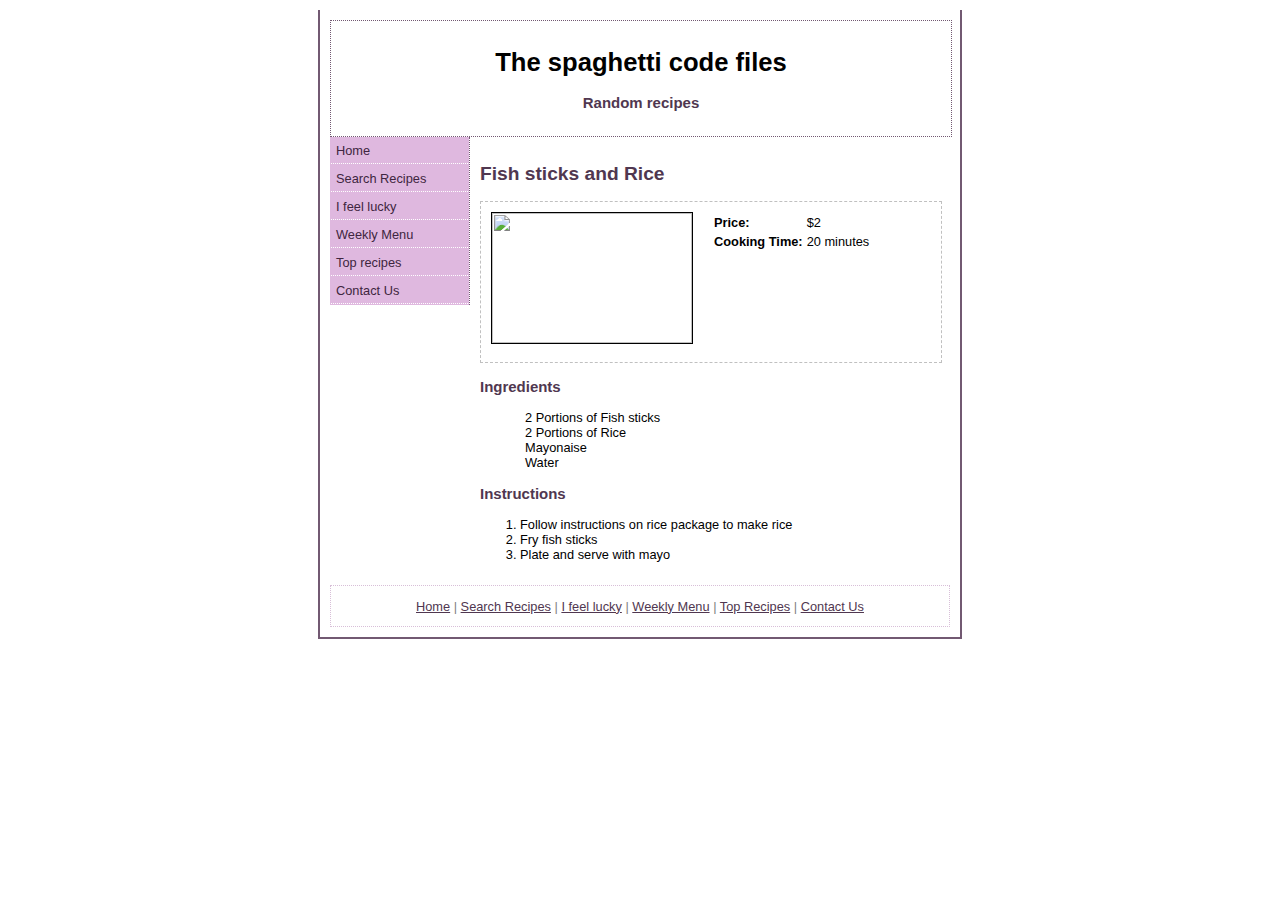
==== RecipeNg/recipe.html @ 16de8fb5 "Initial commit" ====
﻿<!DOCTYPE html>
<html>
<head>
    <title>The spaghetti code files</title>
    <link href="Content/app.css" rel="stylesheet" />
</head>
<body>
    <div class="container">

        <header>
            <h1>The spaghetti code files</h1>
            <h3>Random recipes</h3>
        </header>

        <nav>
            <ul>
                <li><a href="/">Home</a></li>
                <li><a href="#/search">Search Recipes</a></li>
                <li><a href="/recipe.html">I feel lucky</a></li>
                <li><a href="/weeklyMenu.html">Weekly Menu</a></li>
                <li><a href="#/toprecipes">Top recipes</a></li>
                <li><a href="#/contactus">Contact Us</a></li>
            </ul>
        </nav>

        <article>
            <div>
                <h2>Fish sticks and Rice</h2>
                <div class="box">
                    <div class="rightboxcontent">
                        <table>
                            <tr>
                                <td class="style_bold">Price:</td>
                                <td>$2</td>
                            </tr>
                            <tr>
                                <td class="style_bold">Cooking Time:</td>
                                <td>20&nbsp;minutes</td>
                            </tr>
                        </table>
                    </div>
                    <div class="leftboximage">
                        <img class="recipeImage" src="Content/Images/food/fishsticks-mine.jpg" />
                    </div>
                </div>
                <h3>Ingredients</h3>
                <ul class="ingredientsList">
                    <li>2 Portions of Fish sticks</li>
                    <li>2 Portions of Rice</li>
                    <li>Mayonaise</li>
                    <li>Water</li>
                </ul>
                <h3>Instructions</h3>
                <ol>
                    <li>Follow instructions on rice package to make rice</li>
                    <li>Fry fish sticks</li>
                    <li>Plate and serve with mayo</li>
                </ol>
            </div>
        </article>

        <footer>
            <p>
                <a href="#/">Home</a> |
                <a href="#/search">Search Recipes</a> |
                <a href="/recipe.html">I feel lucky</a> |
                <a href="/weeklyMenu.html">Weekly Menu</a> |
                <a href="#/toprecipes">Top Recipes</a> |
                <a href="#/contactus">Contact Us</a>
            </p>
        </footer>
    </div>
</body>
</html>
---- RecipeNg/Content/app.css ----
﻿body, header, footer, content, nav, .container {
    margin: 0;
    padding: 0;
    border: 0;
}
body {
    font-family: "Trebuchet MS", Arial, Helvetica, sans-serif;
    font-size: 0.8em;
    background-image: url("/Content/Images/bg-spaghetti.jpg");
    background-repeat: repeat;
    background-attachment: scroll;
}

header {
    text-align: center;
    width: 600px;
    padding: 10px;
    border: 1px dotted #725972;
    background-image: url("/Content/Images/masthead.gif");
    background-repeat: repeat;
    background-attachment: scroll;
}

footer {
    text-align: center;
    clear: both;
    width: 618px;
    border: 1px dotted #d8bfd8;
}

.container {
    width: 620px;
    margin: 0 auto;
    padding: 10px;
    border-right: 2px solid #725972;
    border-bottom: 2px solid #725972;
    border-left: 2px solid #725972;
    background-color: #fff;
    margin-top: 10px;
}

nav {
    position: relative;
    float: left;
    width: 139px;
    margin: 10px, 0, 10px, 0;
    border-right: 1px dotted #725972;
}

article {
    float: left;
    width: 470px;
    margin-top: 10px;
    margin-bottom: 10px;
    margin-left: 10px;
}

/* Masthead Styles */
.masthead h1 {
    color: #fff;
}

.masthead h3 {
    color: #402640;
}
/* Navigation Styles */
nav ul {
    list-style-type: none;
    width: 100%;
    display: block;
    margin: 0;
    padding: 0;
}

nav li {
    display: block;
    margin: 0;
    padding: 0;
    border: 1px dotted #dfb8df;
    background-color: #dfb8df;
}

nav a {
    color: #402640;
    text-decoration: none;
    display: block;
    padding: 5px;
    border-bottom: 1px dotted #fff;
    background-color: #dfb8df;
}

nav a:hover {
        color: #402640;
        text-decoration: none;
        background-color: #fff;
    }
/* Content Styles */
.content h1, h2, h3, h4, h5, h6 {
    color: #503750;
}

.ingredientsList{
    list-style-type:none;
    margin:5px;
}

.instructionsList {
    list-style-type:decimal;
    margin:15px;
}

.content img {
    padding: 5px;
    border: 1px solid #402640;
}
/* Footer Styles */
footer p {
    color: #808080;
}

footer a {
    color: #503750;
    text-decoration: underline;
}

footer a:hover {
    color: #402640;
    text-decoration: none;
}

a {
    color: #402640;
    text-decoration: underline;
}

a:hover {
    color: #dfb8df;
    text-decoration: underline;
}

.style_bold {
    font-weight: bold;
}

.style_italic {
    font-style: italic;
}

/* other styles */
.box {
    border: thin dashed #C0C0C0;
    width: 460px;
    margin-bottom: 10px;
    height: 160px;
}

.leftboxcontent {
    width: 220px;
    float: left;
    margin-left: 10px;
    margin-top: 10px;
    margin-bottom: 10px;
}

.rightboximage {
    width: 210px;
    float: right;
    margin-right: 10px;
    margin-top: 10px;
    margin-bottom: 10px;
}

.rightboxcontent {
    width: 220px;
    float: right;
    margin-right: 10px;
    margin-top: 10px;
    margin-bottom: 10px;
}

.leftboximage {
    width: 210px;
    float: left;
    margin-left: 10px;
    margin-top: 10px;
    margin-bottom: 10px;
}

.recipeImage {
    height:130px;
    width:200px;
    border:1px solid Black;
}

.bigbox {
    border: thin dashed #C0C0C0;
    width: 430px;
    margin-bottom: 10px;
    padding: 10px;
}

.recipelist {
    margin-left: 0;
}

.recipelist li {
    /*display: inline;*/
    float: left;
    margin-bottom: 15px;
    margin-right: 15px;
    border: thin dashed #C0C0C0;
    padding: 5px;
    width: 200px;
}

[ng\:cloak], [ng-cloak], [data-ng-cloak], [x-ng-cloak], .ng-cloak, .x-ng-cloak {
    display: none !important;
}
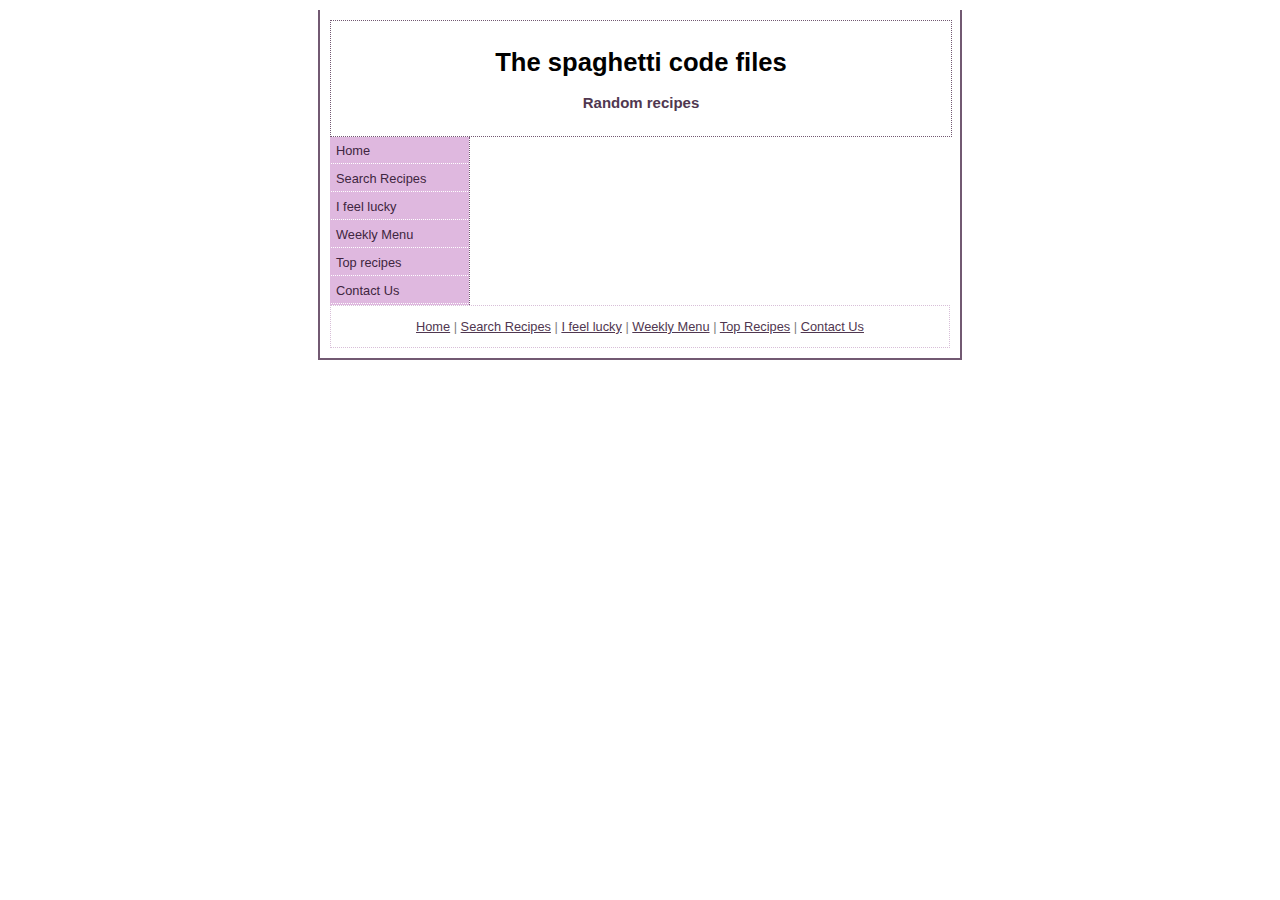
==== commit df04b378: "Final push" ====
--- a/RecipeNg/recipe.html
+++ b/RecipeNg/recipe.html
@@ -23,42 +23,6 @@
             </ul>
         </nav>
 
-        <article>
-            <div>
-                <h2>Fish sticks and Rice</h2>
-                <div class="box">
-                    <div class="rightboxcontent">
-                        <table>
-                            <tr>
-                                <td class="style_bold">Price:</td>
-                                <td>$2</td>
-                            </tr>
-                            <tr>
-                                <td class="style_bold">Cooking Time:</td>
-                                <td>20&nbsp;minutes</td>
-                            </tr>
-                        </table>
-                    </div>
-                    <div class="leftboximage">
-                        <img class="recipeImage" src="Content/Images/food/fishsticks-mine.jpg" />
-                    </div>
-                </div>
-                <h3>Ingredients</h3>
-                <ul class="ingredientsList">
-                    <li>2 Portions of Fish sticks</li>
-                    <li>2 Portions of Rice</li>
-                    <li>Mayonaise</li>
-                    <li>Water</li>
-                </ul>
-                <h3>Instructions</h3>
-                <ol>
-                    <li>Follow instructions on rice package to make rice</li>
-                    <li>Fry fish sticks</li>
-                    <li>Plate and serve with mayo</li>
-                </ol>
-            </div>
-        </article>
-
         <footer>
             <p>
                 <a href="#/">Home</a> |
